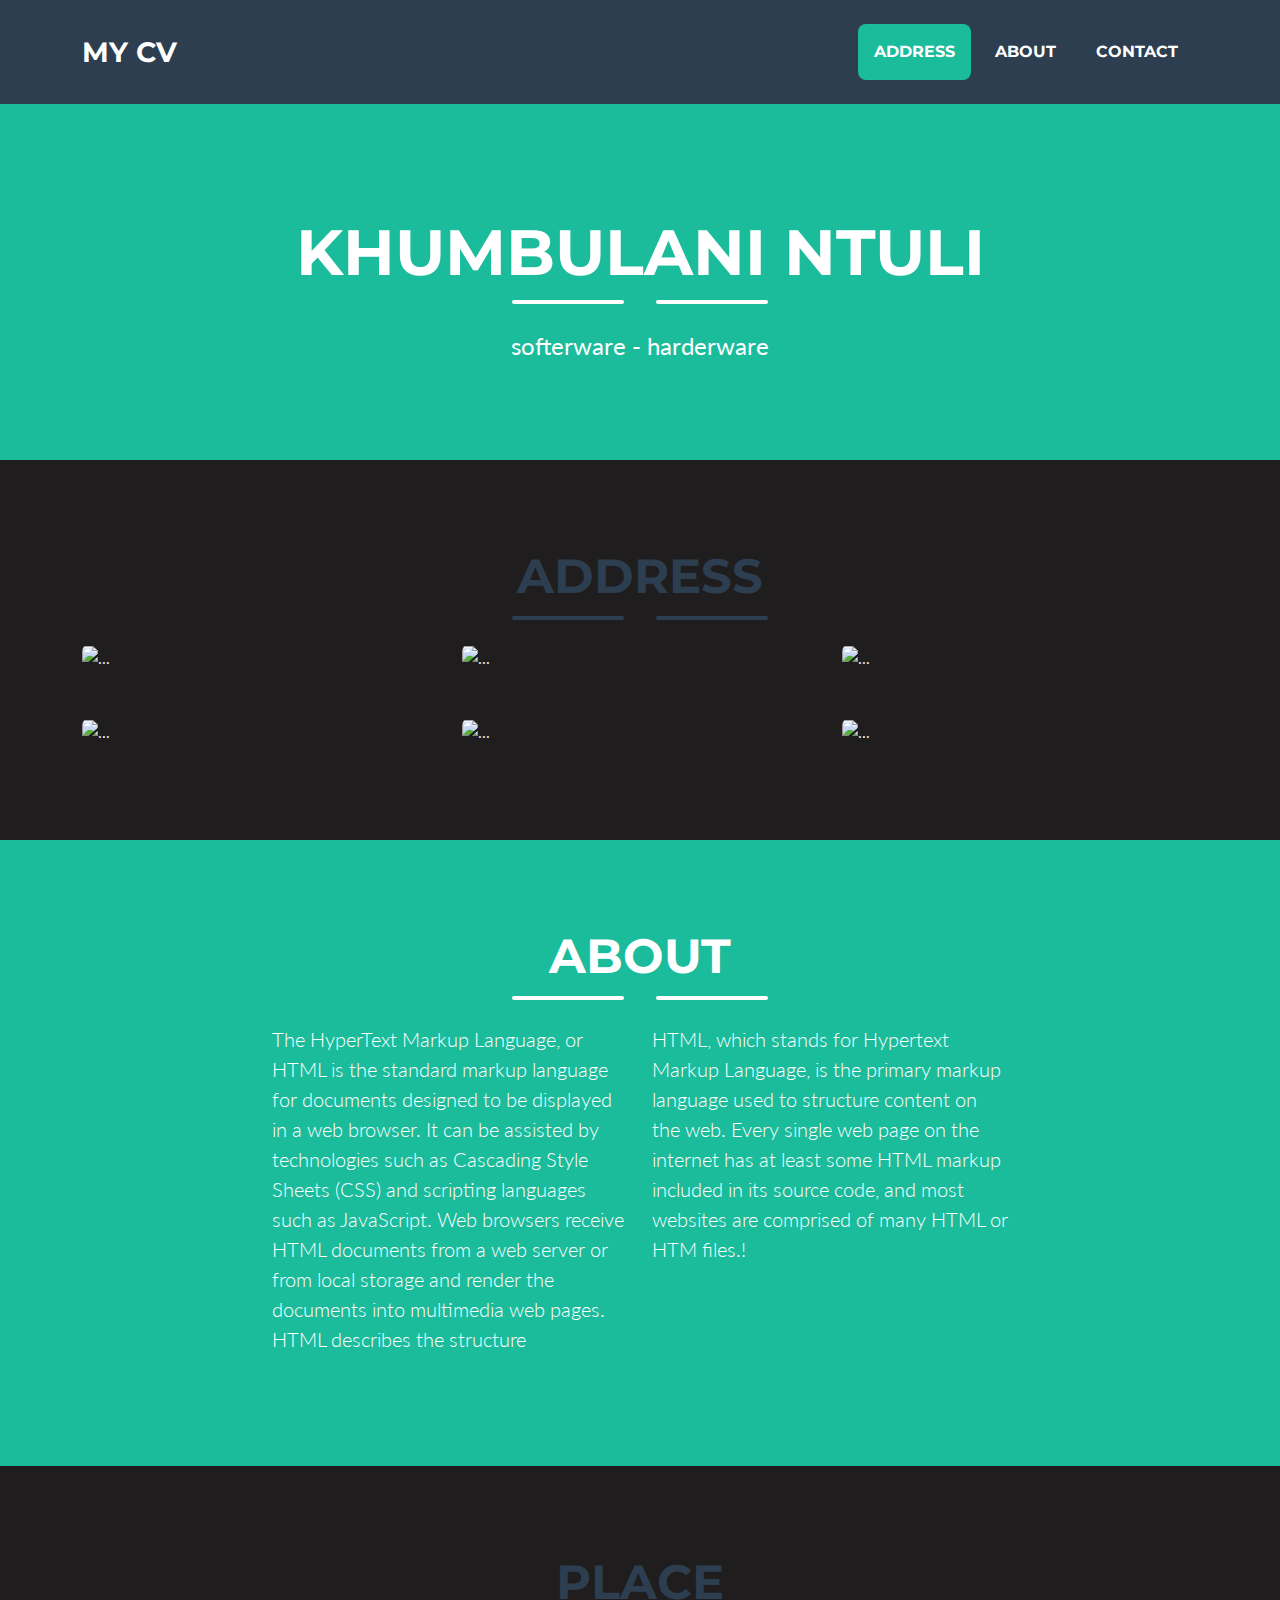
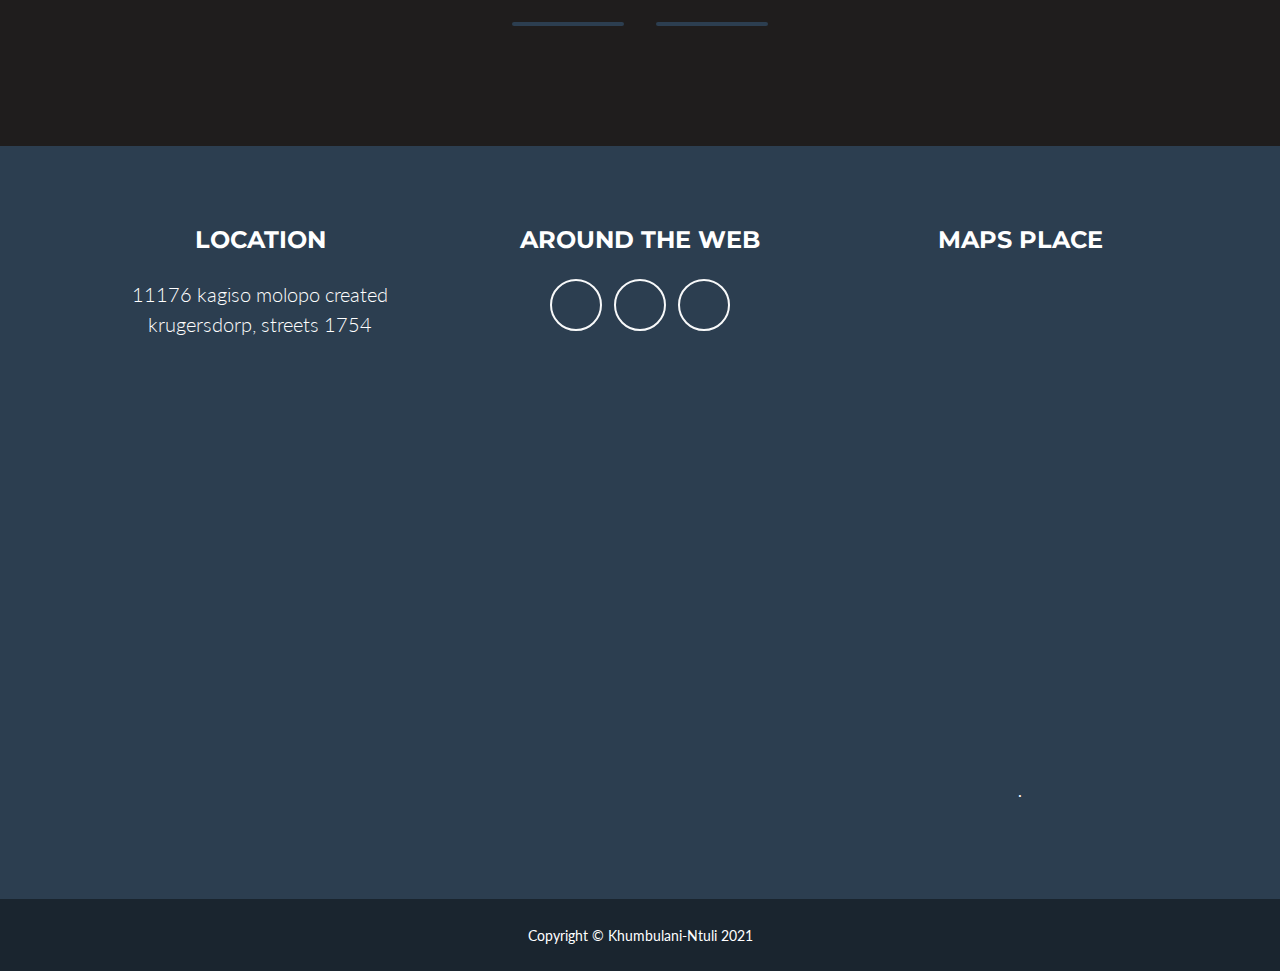
==== index.html @ 157e5c7e "picture added" ====
<!DOCTYPE html>
<html lang="en">
    <head>
        <meta charset="utf-8" />
        <meta name="viewport" content="width=device-width, initial-scale=1, shrink-to-fit=no" />
        <meta name="description" content="" />
        <meta name="author" content="" />
        <title>Khumbulani-Ntuli</title>
        <!-- Favicon-->
        <link rel="icon" type="image/x-icon" href="assets/favicon.ico" />
        <!-- Font Awesome icons (free version)-->
        <script src="https://use.fontawesome.com/releases/v5.15.4/js/all.js" crossorigin="anonymous"></script>
        <!-- Google fonts-->
        <link href="https://fonts.googleapis.com/css?family=Montserrat:400,700" rel="stylesheet" type="text/css" />
        <link href="https://fonts.googleapis.com/css?family=Lato:400,700,400italic,700italic" rel="stylesheet" type="text/css" />
        <!-- Core theme CSS (includes Bootstrap)-->
        <link href="css/styles.css" rel="stylesheet" />
    </head>
    <body id="page-top">
        <!-- Navigation-->
        <nav class="navbar navbar-expand-lg bg-secondary text-uppercase fixed-top" id="mainNav">
            <div class="container">
                <a class="navbar-brand" href="#page-top">My CV</a>
                <button class="navbar-toggler text-uppercase font-weight-bold bg-primary text-white rounded" type="button" data-bs-toggle="collapse" data-bs-target="#navbarResponsive" aria-controls="navbarResponsive" aria-expanded="false" aria-label="Toggle navigation">
                    Menu
                    <i class="fas fa-bars"></i>
                </button>
                <div class="collapse navbar-collapse" id="navbarResponsive">
                    <ul class="navbar-nav ms-auto">
                        <li class="nav-item mx-0 mx-lg-1"><a class="nav-link py-3 px-0 px-lg-3 rounded" href="#portfolio">Address</a></li>
                        <li class="nav-item mx-0 mx-lg-1"><a class="nav-link py-3 px-0 px-lg-3 rounded" href="#about">About</a></li>
                        <li class="nav-item mx-0 mx-lg-1"><a class="nav-link py-3 px-0 px-lg-3 rounded" href="#contact">Contact</a></li>
                    </ul>
                </div>
            </div>
        </nav>
        <!-- Masthead-->
        <header class="masthead bg-primary text-white text-center">
            <div class="container d-flex align-items-center flex-column">
                <!-- Masthead Avatar Image-->
                <img class="rounded-white" src="https://scontent-jnb1-1.xx.fbcdn.net/v/t1.6435-9/70474921_1358950327594777_778975010134949888_n.jpg?_nc_cat=107&ccb=1-5&_nc_sid=8bfeb9&_nc_eui2=AeHQpA4tk_34w2VYV_z7uIp_4sIRhLV94eriwhGEtX3h6jkUy9skzvV-3l6M6N7UxQlv1oUuMeme9SKvBnMt3hKA&_nc_ohc=DShFfXt2ydYAX8yLvaa&_nc_ht=scontent-jnb1-1.xx&oh=626912ae9e728446504cf736374a7939&oe=61938B58" alt="" width="200"/>
                <style>
                    body {
                      background-image: url('https://images.unsplash.com/photo-1510915228340-29c85a43dcfe?ixid=MnwxMjA3fDB8MHxzZWFyY2h8MTF8fGNvbXB1dGVyc3xlbnwwfHwwfHw%3D&ixlib=rb-1.2.1&auto=format&fit=crop&w=500&q=60');
                      background-repeat: no-repeat;
                      background-attachment: fixed;
                      background-size: cover;
                    }
                    </style>
                <!-- Masthead Heading-->
                <br>
                <h1 class="masthead-heading text-uppercase mb-0">Khumbulani Ntuli</h1>
                <!-- Icon Divider-->
                <div class="divider-custom divider-light">
                    <div class="divider-custom-line"></div>
                    <div class="divider-custom-icon"><i class="fas fa-star"></i></div>
                    <div class="divider-custom-line"></div>
                </div>
                <!-- Masthead Subheading-->
                <p class="masthead-subheading font-weight-light mb-0"> softerware - harderware </p>
            </div>
        </header>
        <!-- Portfolio Section-->
        <section class="page-section portfolio" id="portfolio">
            <div class="container">
                <!-- Portfolio Section Heading-->
                <h2 class="page-section-heading text-center text-uppercase text-secondary mb-0">Address</h2>
                <!-- Icon Divider-->
                <div class="divider-custom">
                    <div class="divider-custom-line"></div>
                    <div class="divider-custom-icon"><i class="fas fa-star"></i></div>
                    <div class="divider-custom-line"></div>
                </div>
                <!-- Portfolio Grid Items-->
                <div class="row justify-content-center">
                    <!-- Portfolio Item 1-->
                    <div class="col-md-6 col-lg-4 mb-5">
                        <div class="portfolio-item mx-auto" data-bs-toggle="modal" data-bs-target="#portfolioModal1">
                            <div class="portfolio-item-caption d-flex align-items-center justify-content-center h-100 w-100">
                                <div class="portfolio-item-caption-content text-center text-white"><i class="fas fa-plus fa-3x"></i></div>
                            </div>
                            <img class="img-fluid" src="https://www.clipartkey.com/mpngs/m/210-2104705_html-logo-png-transparent-background.png" alt="..." />
                        </div>
                    </div>
                    <!-- Portfolio Item 2-->
                    <div class="col-md-6 col-lg-4 mb-5">
                        <div class="portfolio-item mx-auto" data-bs-toggle="modal" data-bs-target="#portfolioModal2">
                            <div class="portfolio-item-caption d-flex align-items-center justify-content-center h-100 w-100">
                                <div class="portfolio-item-caption-content text-center text-white"><i class="fas fa-plus fa-3x"></i></div>
                            </div>
                            <img class="img-fluid" src="https://www.logolynx.com/images/logolynx/8c/8cdf4c047e99f7389e76aa4e2e7e2803.png" alt="..." width="300" />
                        </div>
                    </div>
                    <!-- Portfolio Item 3-->
                    <div class="col-md-6 col-lg-4 mb-5">
                        <div class="portfolio-item mx-auto" data-bs-toggle="modal" data-bs-target="#portfolioModal3">
                            <div class="portfolio-item-caption d-flex align-items-center justify-content-center h-100 w-100">
                                <div class="portfolio-item-caption-content text-center text-white"><i class="fas fa-plus fa-3x"></i></div>
                            </div>
                            <img class="img-fluid" src="https://tse2.mm.bing.net/th?id=OIP.1c8klomaQnrKB7xAJMqpTgHaHa&pid=Api&P=0&w=300&h=300" alt="..." />
                        </div>
                    </div>
                    <!-- Portfolio Item 4-->
                    <div class="col-md-6 col-lg-4 mb-5 mb-lg-0">
                        <div class="portfolio-item mx-auto" data-bs-toggle="modal" data-bs-target="#portfolioModal4">
                            <div class="portfolio-item-caption d-flex align-items-center justify-content-center h-100 w-100">
                                <div class="portfolio-item-caption-content text-center text-white"><i class="fas fa-plus fa-3x"></i></div>
                            </div>
                            <img class="img-fluid" src="https://logodix.com/logo/542135.jpg" alt="..." width="400" height="400" />
                        </div>
                    </div>
                    <!-- Portfolio Item 5-->
                    <div class="col-md-6 col-lg-4 mb-5 mb-md-0">
                        <div class="portfolio-item mx-auto" data-bs-toggle="modal" data-bs-target="#portfolioModal5">
                            <div class="portfolio-item-caption d-flex align-items-center justify-content-center h-100 w-100">
                                <div class="portfolio-item-caption-content text-center text-white"><i class="fas fa-plus fa-3x"></i></div>
                            </div>
                            <img class="img-fluid" src="https://www.silios.gr/wp-content/uploads/2019/06/flutter-1024x486.png" alt="..." width="500" height="500" />
                        </div>
                    </div>
                    <!-- Portfolio Item 6-->
                    <div class="col-md-6 col-lg-4">
                        <div class="portfolio-item mx-auto" data-bs-toggle="modal" data-bs-target="#portfolioModal6">
                            <div class="portfolio-item-caption d-flex align-items-center justify-content-center h-100 w-100">
                                <div class="portfolio-item-caption-content text-center text-white"><i class="fas fa-plus fa-3x"></i></div>
                            </div>
                            <img class="img-fluid" src="http://fontmeme.com/images/Python-Logo.jpg" alt="..." />
                        </div>
                    </div>
                </div>
            </div>
        </section>
        <!-- About Section-->
        <section class="page-section bg-primary text-white mb-0" id="about">
            <div class="container">
                <!-- About Section Heading-->
                <h2 class="page-section-heading text-center text-uppercase text-white">About</h2>
                <!-- Icon Divider-->
                <div class="divider-custom divider-light">
                    <div class="divider-custom-line"></div>
                    <div class="divider-custom-icon"><i class="fas fa-star"></i></div>
                    <div class="divider-custom-line"></div>
                </div>
                <!-- About Section Content-->
                <div class="row">
                    <div class="col-lg-4 ms-auto"><p class="lead">The HyperText Markup Language, or HTML is the standard markup language for documents designed to be displayed in a web browser. It can be assisted by technologies such as Cascading Style Sheets (CSS) and scripting languages such as JavaScript. Web browsers receive HTML documents from a web server or from local storage and render the documents into multimedia web pages. HTML describes the structure</p></div>
                    <div class="col-lg-4 me-auto"><p class="lead">HTML, which stands for Hypertext Markup Language, is the primary markup language used to structure content on the web. Every single web page on the internet has at least some HTML markup included in its source code, and most websites are comprised of many HTML or HTM files.!</p></div>
                </div>
               
        </section>
        <!-- Contact Section-->
        <section class="page-section" id="contact">
            <div class="container">
                <!-- Contact Section Heading-->
                <h2 class="page-section-heading text-center text-uppercase text-secondary mb-0">place</h2>
                <!-- Icon Divider-->
                <div class="divider-custom">
                    <div class="divider-custom-line"></div>
                    <div class="divider-custom-icon"><i class="fas fa-star"></i></div>
                    <div class="divider-custom-line"></div>
                </div>
                <!-- Contact Section Form-->
                <div class="row justify-content-center">
                    <div class="col-lg-8 col-xl-7">
                        <!-- * * * * * * * * * * * * * * *-->
                        <!-- * * SB Forms Contact Form * *-->
                        <!-- * * * * * * * * * * * * * * *-->
                        <!-- This form is pre-integrated with SB Forms.-->
                        <!-- To make this form functional, sign up at-->
                        <!-- https://startbootstrap.com/solution/contact-forms-->
                        <!-- to get an API token!-->
                       
                          
        </section>
        <!-- Footer-->
        <footer class="footer text-center">
            <div class="container">
                <div class="row">
                    <!-- Footer Location-->
                    <div class="col-lg-4 mb-5 mb-lg-0">
                        <h4 class="text-uppercase mb-4">Location</h4>
                        <p class="lead mb-0">
                            11176 kagiso molopo created
                            <br />
                            krugersdorp, streets 1754
                        </p>
                    </div>
                    <!-- Footer Social Icons-->
                    <div class="col-lg-4 mb-5 mb-lg-0">
                        <h4 class="text-uppercase mb-4">Around the Web</h4>
                        <a class="btn btn-outline-light btn-social mx-1" href="https://www.facebook.com/public/Khumbulani-Kerkhoods-Ntuli"><i class="fab fa-fw fa-facebook-f"></i></a>
                        <a class="btn btn-outline-light btn-social mx-1" href="https://web.whatsapp.com/"><i class="fab fa-fw fa-whatsapp"></i></a>
                        <a class="btn btn-outline-light btn-social mx-1" href="https://www.instagram.com/accounts/login/#"><i class="fab fa-fw fa-instagram"></i></a>
                    </div>
                    <!--Google Maps-->
                    <div class="col-lg-4">
                        <h4 class="text-uppercase mb-4">Maps place</h4>
                        <div id="map-container-google-1" class="z-depth-1-half map-container" style="height: 500px">
                            <iframe src="https://maps.google.com/maps?q=manhatan&t=&z=13&ie=UTF8&iwloc=&output=embed" frameborder="0"
                              style="border:0" allowfullscreen></iframe>
                          </div>
                            .
                        </p>
                    </div>
                </div>
            </div>
        </footer>
        <!-- Copyright Section-->
        <div class="copyright py-4 text-center text-white">
            <div class="container"><small>Copyright &copy; Khumbulani-Ntuli 2021</small></div>
        </div>
        <!-- Portfolio Modals-->
        <!-- Portfolio Modal 1-->
        <div class="portfolio-modal modal fade" id="portfolioModal1" tabindex="-1" aria-labelledby="portfolioModal1" aria-hidden="true">
            <div class="modal-dialog modal-xl">
                <div class="modal-content">
                    <div class="modal-header border-0"><button class="btn-close" type="button" data-bs-dismiss="modal" aria-label="Close"></button></div>
                    <div class="modal-body text-center pb-5">
                        <div class="container">
                            <div class="row justify-content-center">
                                <div class="col-lg-8">
                                    <!-- Portfolio Modal - Title-->
                                    <h2 class="portfolio-modal-title text-secondary text-uppercase mb-0">HTML</h2>
                                    <!-- Icon Divider-->
                                    <div class="divider-custom">
                                        <div class="divider-custom-line"></div>
                                        <div class="divider-custom-icon"><i class="fas fa-star"></i></div>
                                        <div class="divider-custom-line"></div>
                                    </div>
                                    <!-- Portfolio Modal - Image-->
                                    <img class="img-fluid rounded mb-5" src="https://www.clipartkey.com/mpngs/m/210-2104705_html-logo-png-transparent-background.png" alt="..." width="300"/>
                                    <!-- Portfolio Modal - Text-->
                                    <p class="mb-4">Lorem ipsum dolor sit amet, consectetur adipisicing elit. Mollitia neque assumenda ipsam nihil, molestias magnam, recusandae quos quis inventore quisquam velit asperiores, vitae? Reprehenderit soluta, eos quod consequuntur itaque. Nam.</p>
                                    <button class="btn btn-primary" href="#!" data-bs-dismiss="modal">
                                        <i class="fas fa-times fa-fw"></i>
                                        Close Window
                                    </button>
                                </div>
                            </div>
                        </div>
                    </div>
                </div>
            </div>
        </div>
        <!-- Portfolio Modal 2-->
        <div class="portfolio-modal modal fade" id="portfolioModal2" tabindex="-1" aria-labelledby="portfolioModal2" aria-hidden="true">
            <div class="modal-dialog modal-xl">
                <div class="modal-content">
                    <div class="modal-header border-0"><button class="btn-close" type="button" data-bs-dismiss="modal" aria-label="Close"></button></div>
                    <div class="modal-body text-center pb-5">
                        <div class="container">
                            <div class="row justify-content-center">
                                <div class="col-lg-8">
                                    <!-- Portfolio Modal - Title-->
                                    <h2 class="portfolio-modal-title text-secondary text-uppercase mb-0">css</h2>
                                    <!-- Icon Divider-->
                                    <div class="divider-custom">
                                        <div class="divider-custom-line"></div>
                                        <div class="divider-custom-icon"><i class="fas fa-star"></i></div>
                                        <div class="divider-custom-line"></div>
                                    </div>
                                    <!-- Portfolio Modal - Image-->
                                    <img class="img-fluid rounded mb-5" src="https://www.logolynx.com/images/logolynx/8c/8cdf4c047e99f7389e76aa4e2e7e2803.png" alt="..." width="300"/>
                                    <!-- Portfolio Modal - Text-->
                                    <p class="mb-4">Lorem ipsum dolor sit amet, consectetur adipisicing elit. Mollitia neque assumenda ipsam nihil, molestias magnam, recusandae quos quis inventore quisquam velit asperiores, vitae? Reprehenderit soluta, eos quod consequuntur itaque. Nam.</p>
                                    <button class="btn btn-primary" href="#!" data-bs-dismiss="modal">
                                        <i class="fas fa-times fa-fw"></i>
                                        Close Window
                                    </button>
                                </div>
                            </div>
                        </div>
                    </div>
                </div>
            </div>
        </div>
        <!-- Portfolio Modal 3-->
        <div class="portfolio-modal modal fade" id="portfolioModal3" tabindex="-1" aria-labelledby="portfolioModal3" aria-hidden="true">
            <div class="modal-dialog modal-xl">
                <div class="modal-content">
                    <div class="modal-header border-0"><button class="btn-close" type="button" data-bs-dismiss="modal" aria-label="Close"></button></div>
                    <div class="modal-body text-center pb-5">
                        <div class="container">
                            <div class="row justify-content-center">
                                <div class="col-lg-8">
                                    <!-- Portfolio Modal - Title-->
                                    <h2 class="portfolio-modal-title text-secondary text-uppercase mb-0">JavaScript</h2>
                                    <!-- Icon Divider-->
                                    <div class="divider-custom">
                                        <div class="divider-custom-line"></div>
                                        <div class="divider-custom-icon"><i class="fas fa-star"></i></div>
                                        <div class="divider-custom-line"></div>
                                    </div>
                                    <!-- Portfolio Modal - Image-->
                                    <img class="img-fluid rounded mb-5" src="http://pluspng.com/img-png/logo-javascript-png-javascript-ile-twitter-retweet-uygulamas-833.png" alt="..." width="300"/>
                                    <!-- Portfolio Modal - Text-->
                                    <p class="mb-4">Lorem ipsum dolor sit amet, consectetur adipisicing elit. Mollitia neque assumenda ipsam nihil, molestias magnam, recusandae quos quis inventore quisquam velit asperiores, vitae? Reprehenderit soluta, eos quod consequuntur itaque. Nam.</p>
                                    <button class="btn btn-primary" href="#!" data-bs-dismiss="modal">
                                        <i class="fas fa-times fa-fw"></i>
                                        Close Window
                                    </button>
                                </div>
                            </div>
                        </div>
                    </div>
                </div>
            </div>
        </div>
        <!-- Portfolio Modal 4-->
        <div class="portfolio-modal modal fade" id="portfolioModal4" tabindex="-1" aria-labelledby="portfolioModal4" aria-hidden="true">
            <div class="modal-dialog modal-xl">
                <div class="modal-content">
                    <div class="modal-header border-0"><button class="btn-close" type="button" data-bs-dismiss="modal" aria-label="Close"></button></div>
                    <div class="modal-body text-center pb-5">
                        <div class="container">
                            <div class="row justify-content-center">
                                <div class="col-lg-8">
                                    <!-- Portfolio Modal - Title-->
                                    <h2 class="portfolio-modal-title text-secondary text-uppercase mb-0">SQL</h2>
                                    <!-- Icon Divider-->
                                    <div class="divider-custom">
                                        <div class="divider-custom-line"></div>
                                        <div class="divider-custom-icon"><i class="fas fa-star"></i></div>
                                        <div class="divider-custom-line"></div>
                                    </div>
                                    <!-- Portfolio Modal - Image-->
                                    <img class="img-fluid rounded mb-5" src="https://tse4.mm.bing.net/th?id=OIP.JVt34lGxmm0GAGNNL_mwBgHaHa&pid=Api&P=0&w=300&h=300" alt="..." />
                                    <!-- Portfolio Modal - Text-->
                                    <p class="mb-4">Lorem ipsum dolor sit amet, consectetur adipisicing elit. Mollitia neque assumenda ipsam nihil, molestias magnam, recusandae quos quis inventore quisquam velit asperiores, vitae? Reprehenderit soluta, eos quod consequuntur itaque. Nam.</p>
                                    <button class="btn btn-primary" href="#!" data-bs-dismiss="modal">
                                        <i class="fas fa-times fa-fw"></i>
                                        Close Window
                                    </button>
                                </div>
                            </div>
                        </div>
                    </div>
                </div>
            </div>
        </div>
        <!-- Portfolio Modal 5-->
        <div class="portfolio-modal modal fade" id="portfolioModal5" tabindex="-1" aria-labelledby="portfolioModal5" aria-hidden="true">
            <div class="modal-dialog modal-xl">
                <div class="modal-content">
                    <div class="modal-header border-0"><button class="btn-close" type="button" data-bs-dismiss="modal" aria-label="Close"></button></div>
                    <div class="modal-body text-center pb-5">
                        <div class="container">
                            <div class="row justify-content-center">
                                <div class="col-lg-8">
                                    <!-- Portfolio Modal - Title-->
                                    <h3 class="portfolio-modal-title text-secondary text-uppercase mb-0" width="600" height="600">flutter</h3>
                                    <!-- Icon Divider-->
                                    <div class="divider-custom">
                                        <div class="divider-custom-line"></div>
                                        <div class="divider-custom-icon"><i class="fas fa-star"></i></div>
                                        <div class="divider-custom-line"></div>
                                    </div>
                                    <!-- Portfolio Modal - Image-->
                                    <img class="img-fluid rounded mb-5" src="https://cdn.freelogovectors.net/wp-content/uploads/2020/10/flutter-logo.png" alt="..."  width="300"/>
                                    <!-- Portfolio Modal - Text-->
                                    <p class="mb-4">Lorem ipsum dolor sit amet, consectetur adipisicing elit. Mollitia neque assumenda ipsam nihil, molestias magnam, recusandae quos quis inventore quisquam velit asperiores, vitae? Reprehenderit soluta, eos quod consequuntur itaque. Nam.</p>
                                    <button class="btn btn-primary" href="#!" data-bs-dismiss="modal">
                                        <i class="fas fa-times fa-fw"></i>
                                        Close Window
                                    </button>
                                </div>
                            </div>
                        </div>
                    </div>
                </div>
            </div>
        </div>
        <!-- Portfolio Modal 6-->
        <div class="portfolio-modal modal fade" id="portfolioModal6" tabindex="-1" aria-labelledby="portfolioModal6" aria-hidden="true">
            <div class="modal-dialog modal-xl">
                <div class="modal-content">
                    <div class="modal-header border-0"><button class="btn-close" type="button" data-bs-dismiss="modal" aria-label="Close"></button></div>
                    <div class="modal-body text-center pb-5">
                        <div class="container">
                            <div class="row justify-content-center">
                                <div class="col-lg-8">
                                    <!-- Portfolio Modal - Title-->
                                    <h2 class="portfolio-modal-title text-secondary text-uppercase mb-0">python</h2>
                                    <!-- Icon Divider-->
                                    <div class="divider-custom">
                                        <div class="divider-custom-line"></div>
                                        <div class="divider-custom-icon"><i class="fas fa-star"></i></div>
                                        <div class="divider-custom-line"></div>
                                    </div>
                                    <!-- Portfolio Modal - Image-->
                                    <img class="img-fluid rounded mb-5" src="https://tse2.mm.bing.net/th?id=OIP.lDgDwTfcIR4iedvoChfEAQHaCJ&pid=Api&P=0&w=531&h=155" alt="..." height="100" />
                                    <!-- Portfolio Modal - Text-->
                                    <p class="mb-4">Lorem ipsum dolor sit amet, consectetur adipisicing elit. Mollitia neque assumenda ipsam nihil, molestias magnam, recusandae quos quis inventore quisquam velit asperiores, vitae? Reprehenderit soluta, eos quod consequuntur itaque. Nam.</p>
                                    <button class="btn btn-primary" href="#!" data-bs-dismiss="modal">
                                        <i class="fas fa-times fa-fw"></i>
                                        Close Window
                                    </button>
                                </div>
                            </div>
                        </div>
                    </div>
                </div>
            </div>
        </div>
        <!-- Bootstrap core JS-->
        <script src="https://cdn.jsdelivr.net/npm/bootstrap@5.1.3/dist/js/bootstrap.bundle.min.js"></script>
        <!-- Core theme JS-->
        <script src="js/scripts.js"></script>
        <!-- * * * * * * * * * * * * * * * * * * * * * * * * * * * * * * * * * * * * * * * *-->
        <!-- * *                               SB Forms JS                               * *-->
        <!-- * * Activate your form at https://startbootstrap.com/solution/contact-forms * *-->
        <!-- * * * * * * * * * * * * * * * * * * * * * * * * * * * * * * * * * * * * * * * *-->
        <script src="https://cdn.startbootstrap.com/sb-forms-latest.js"></script>
    </body>
</html>
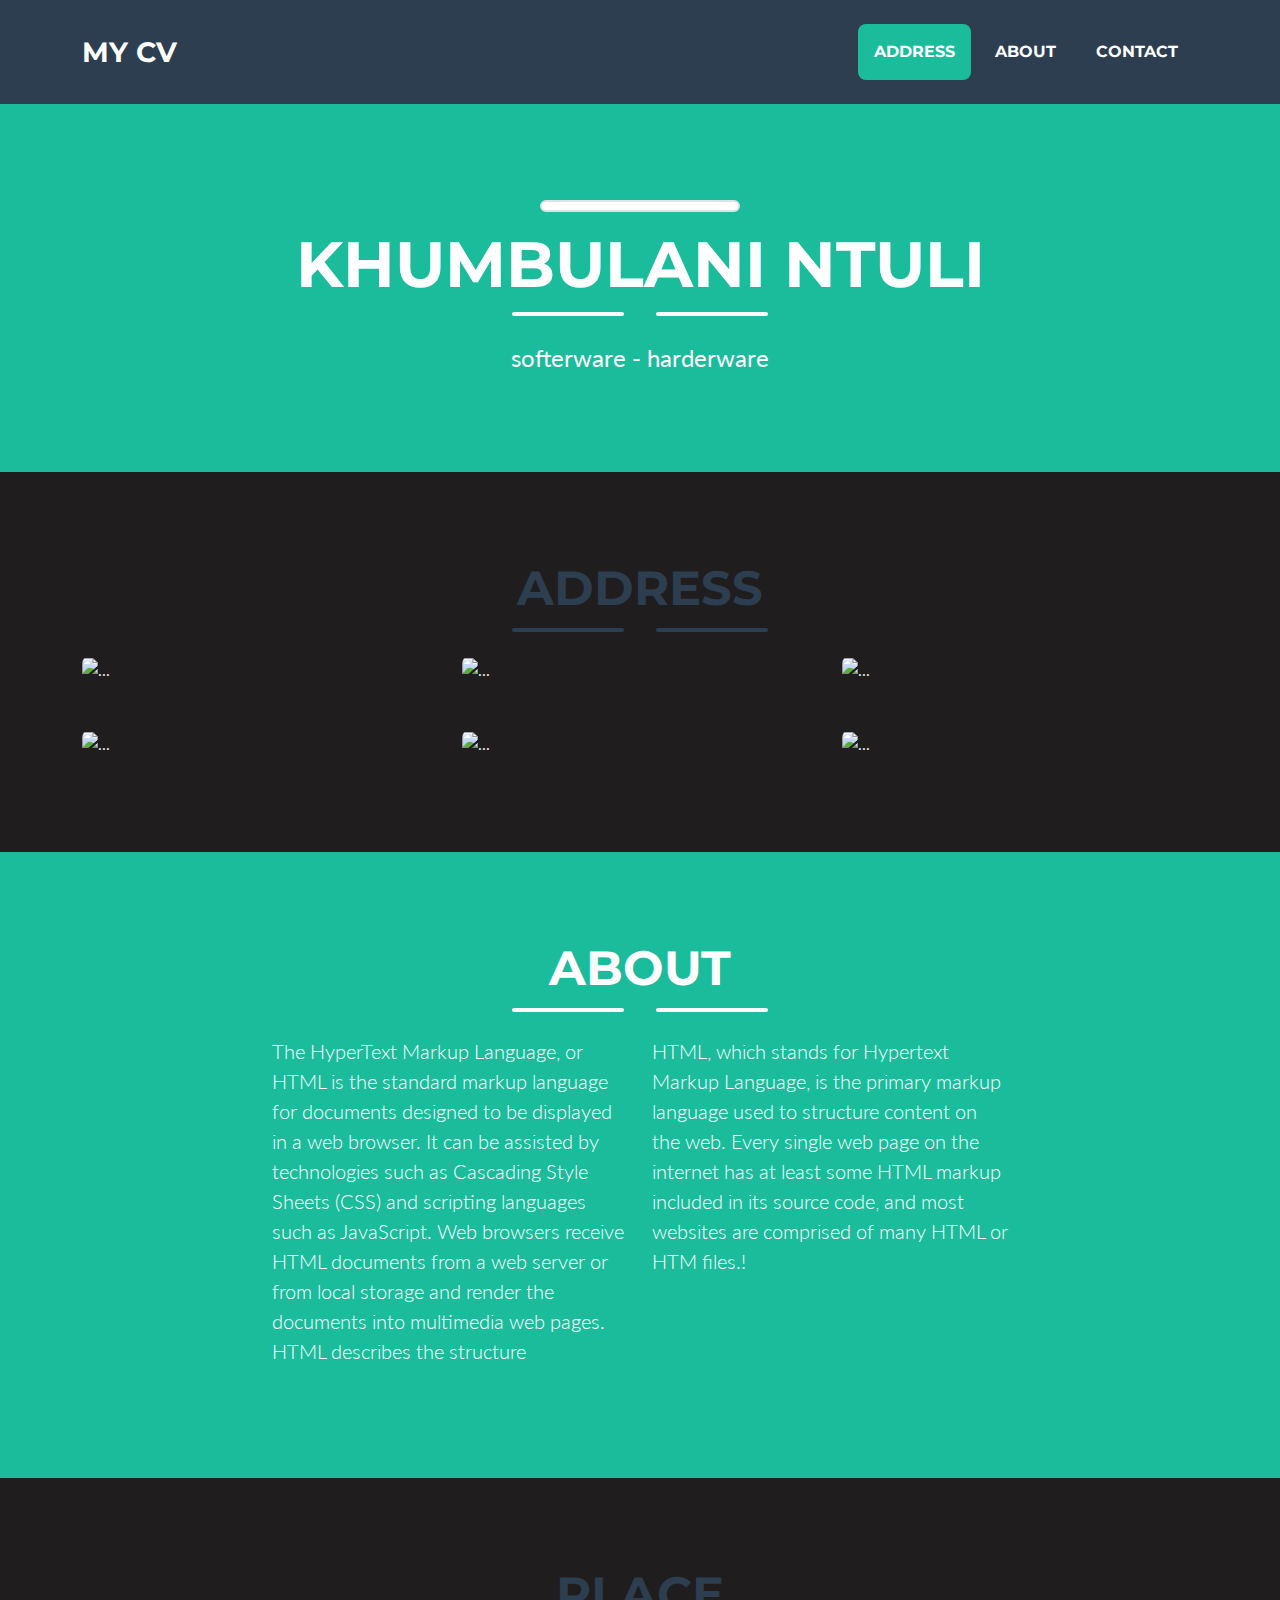
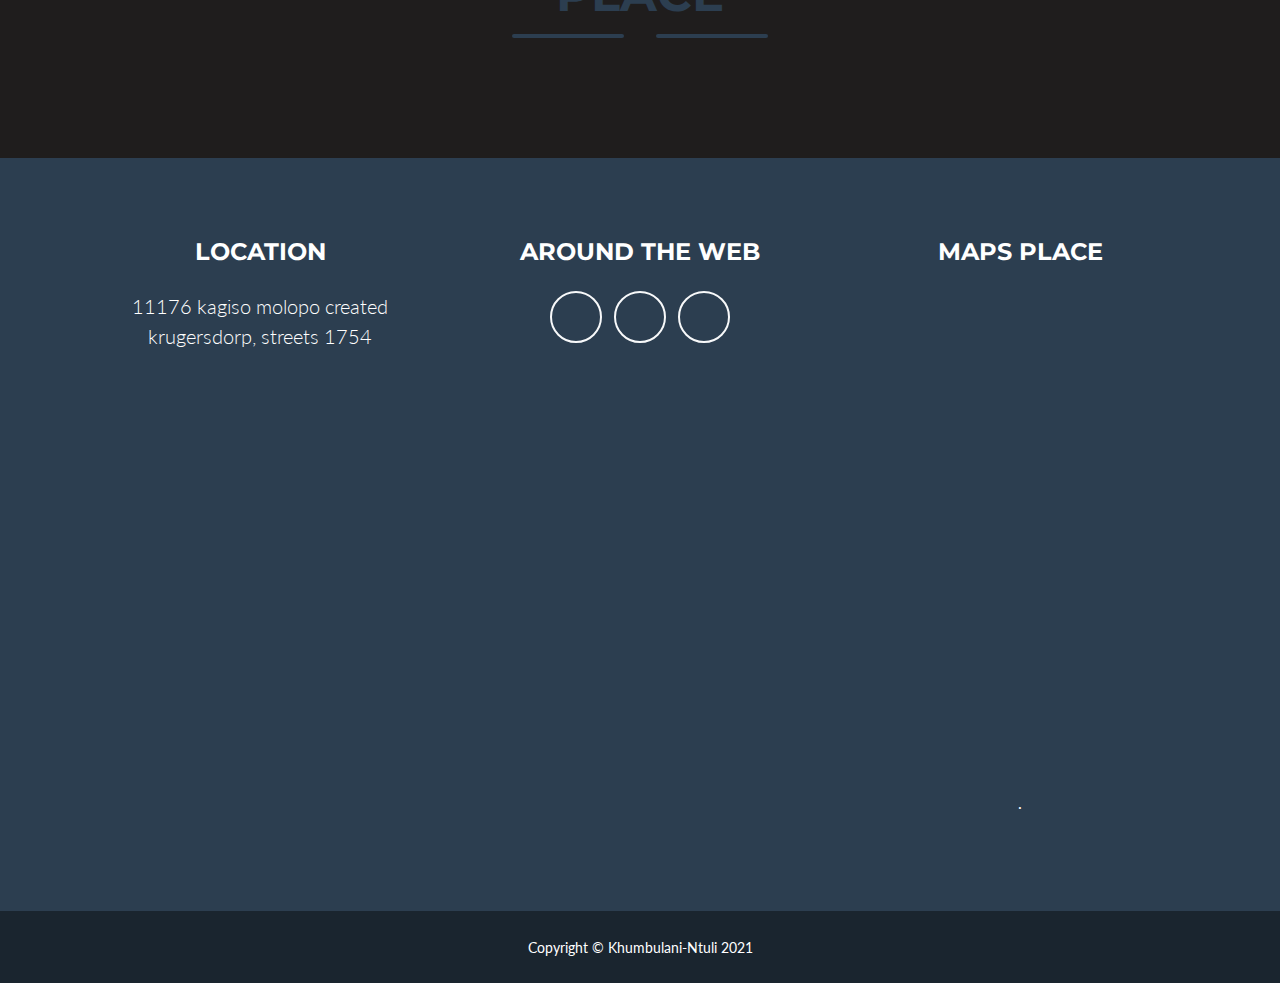
==== commit 16eda7b2: "skills added" ====
--- a/index.html
+++ b/index.html
@@ -38,7 +38,7 @@
         <header class="masthead bg-primary text-white text-center">
             <div class="container d-flex align-items-center flex-column">
                 <!-- Masthead Avatar Image-->
-                <img class="rounded-white" src="https://scontent-jnb1-1.xx.fbcdn.net/v/t1.6435-9/70474921_1358950327594777_778975010134949888_n.jpg?_nc_cat=107&ccb=1-5&_nc_sid=8bfeb9&_nc_eui2=AeHQpA4tk_34w2VYV_z7uIp_4sIRhLV94eriwhGEtX3h6jkUy9skzvV-3l6M6N7UxQlv1oUuMeme9SKvBnMt3hKA&_nc_ohc=DShFfXt2ydYAX8yLvaa&_nc_ht=scontent-jnb1-1.xx&oh=626912ae9e728446504cf736374a7939&oe=61938B58" alt="" width="200"/>
+                <img class="img-thumbnail" src="https://scontent-jnb1-1.xx.fbcdn.net/v/t1.6435-9/70474921_1358950327594777_778975010134949888_n.jpg?_nc_cat=107&ccb=1-5&_nc_sid=8bfeb9&_nc_eui2=AeHQpA4tk_34w2VYV_z7uIp_4sIRhLV94eriwhGEtX3h6jkUy9skzvV-3l6M6N7UxQlv1oUuMeme9SKvBnMt3hKA&_nc_ohc=DShFfXt2ydYAX8yLvaa&_nc_ht=scontent-jnb1-1.xx&oh=626912ae9e728446504cf736374a7939&oe=61938B58" alt="" width="200"/>
                 <style>
                     body {
                       background-image: url('https://images.unsplash.com/photo-1510915228340-29c85a43dcfe?ixid=MnwxMjA3fDB8MHxzZWFyY2h8MTF8fGNvbXB1dGVyc3xlbnwwfHwwfHw%3D&ixlib=rb-1.2.1&auto=format&fit=crop&w=500&q=60');
@@ -262,7 +262,7 @@
                                     <!-- Portfolio Modal - Image-->
                                     <img class="img-fluid rounded mb-5" src="https://www.logolynx.com/images/logolynx/8c/8cdf4c047e99f7389e76aa4e2e7e2803.png" alt="..." width="300"/>
                                     <!-- Portfolio Modal - Text-->
-                                    <p class="mb-4">Lorem ipsum dolor sit amet, consectetur adipisicing elit. Mollitia neque assumenda ipsam nihil, molestias magnam, recusandae quos quis inventore quisquam velit asperiores, vitae? Reprehenderit soluta, eos quod consequuntur itaque. Nam.</p>
+                                    <p class="mb-4">Css code.</p>
                                     <button class="btn btn-primary" href="#!" data-bs-dismiss="modal">
                                         <i class="fas fa-times fa-fw"></i>
                                         Close Window
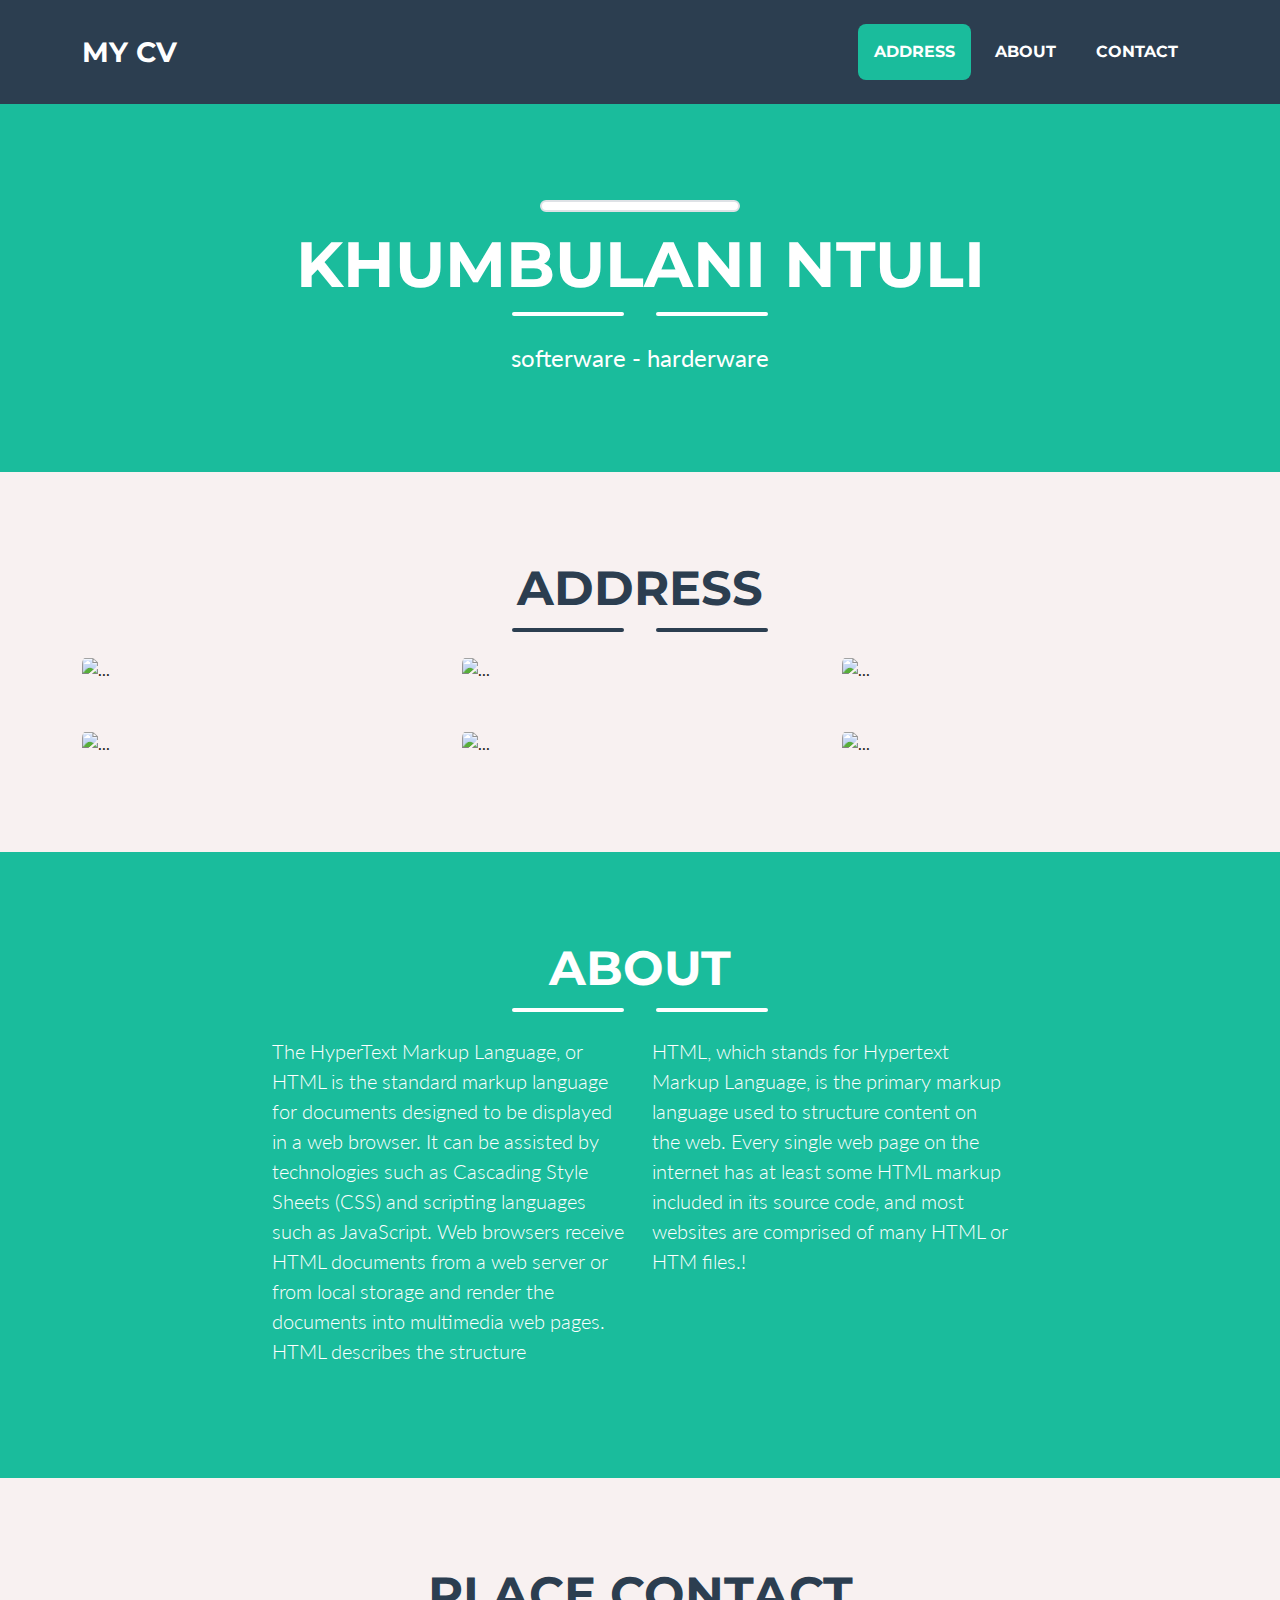
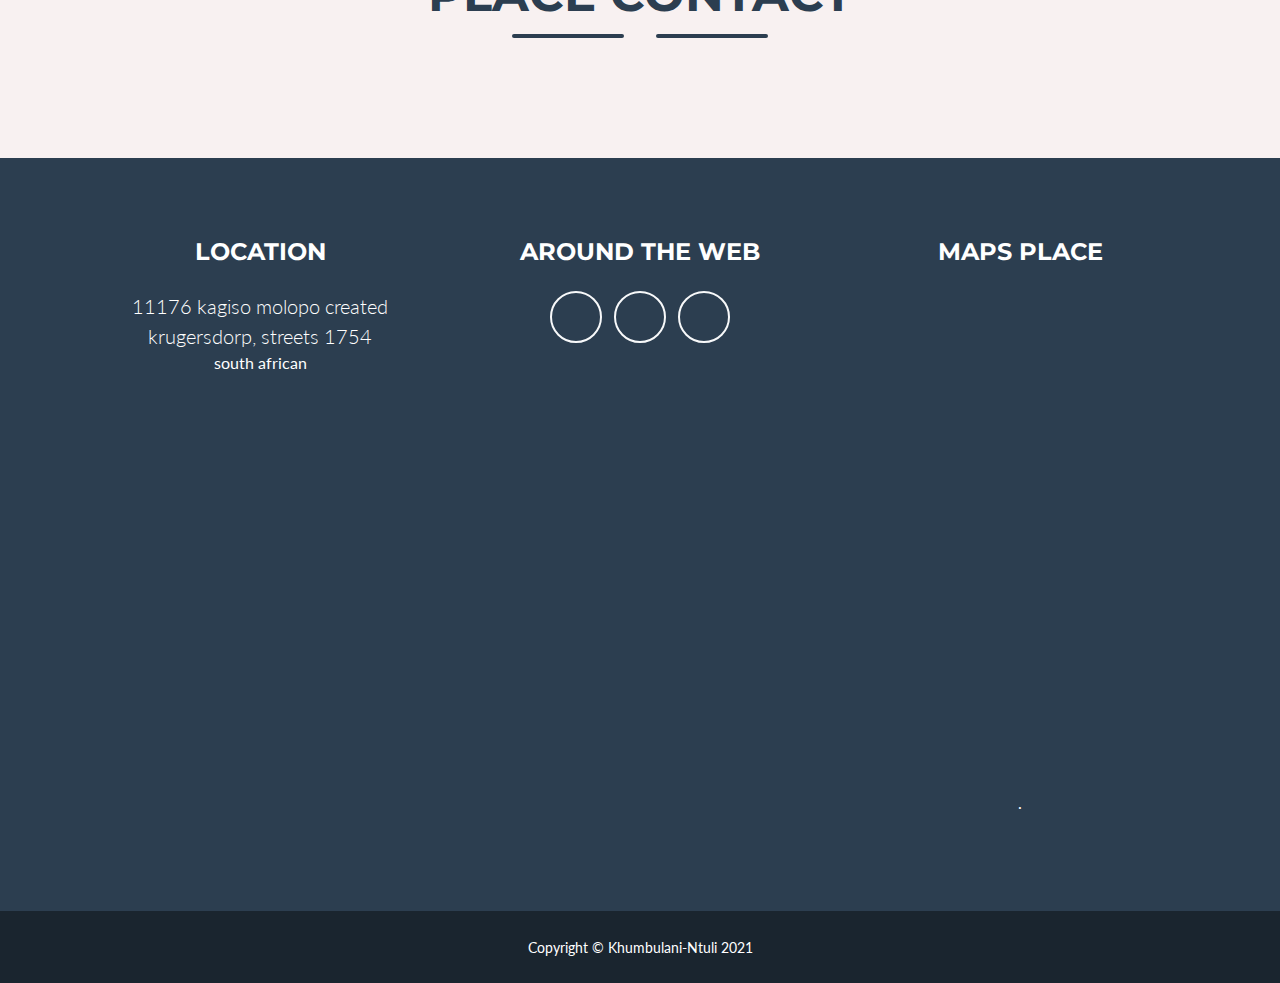
==== commit 79523002: "picure framed add" ====
--- a/index.html
+++ b/index.html
@@ -106,7 +106,7 @@
                             <div class="portfolio-item-caption d-flex align-items-center justify-content-center h-100 w-100">
                                 <div class="portfolio-item-caption-content text-center text-white"><i class="fas fa-plus fa-3x"></i></div>
                             </div>
-                            <img class="img-fluid" src="https://logodix.com/logo/542135.jpg" alt="..." width="400" height="400" />
+                            <img class="img-fluid" src="https://logodix.com/logo/542135.jpg" alt="..." width="500" height="500" />
                         </div>
                     </div>
                     <!-- Portfolio Item 5-->
@@ -124,7 +124,7 @@
                             <div class="portfolio-item-caption d-flex align-items-center justify-content-center h-100 w-100">
                                 <div class="portfolio-item-caption-content text-center text-white"><i class="fas fa-plus fa-3x"></i></div>
                             </div>
-                            <img class="img-fluid" src="http://fontmeme.com/images/Python-Logo.jpg" alt="..." />
+                            <img class="img-fluid" src="http://fontmeme.com/images/Python-Logo.jpg" alt="..."  />
                         </div>
                     </div>
                 </div>
@@ -152,7 +152,7 @@
         <section class="page-section" id="contact">
             <div class="container">
                 <!-- Contact Section Heading-->
-                <h2 class="page-section-heading text-center text-uppercase text-secondary mb-0">place</h2>
+                <h2 class="page-section-heading text-center text-uppercase text-secondary mb-0">place contact</h2>
                 <!-- Icon Divider-->
                 <div class="divider-custom">
                     <div class="divider-custom-line"></div>
@@ -184,6 +184,7 @@
                             <br />
                             krugersdorp, streets 1754
                         </p>
+                        south african 
                     </div>
                     <!-- Footer Social Icons-->
                     <div class="col-lg-4 mb-5 mb-lg-0">
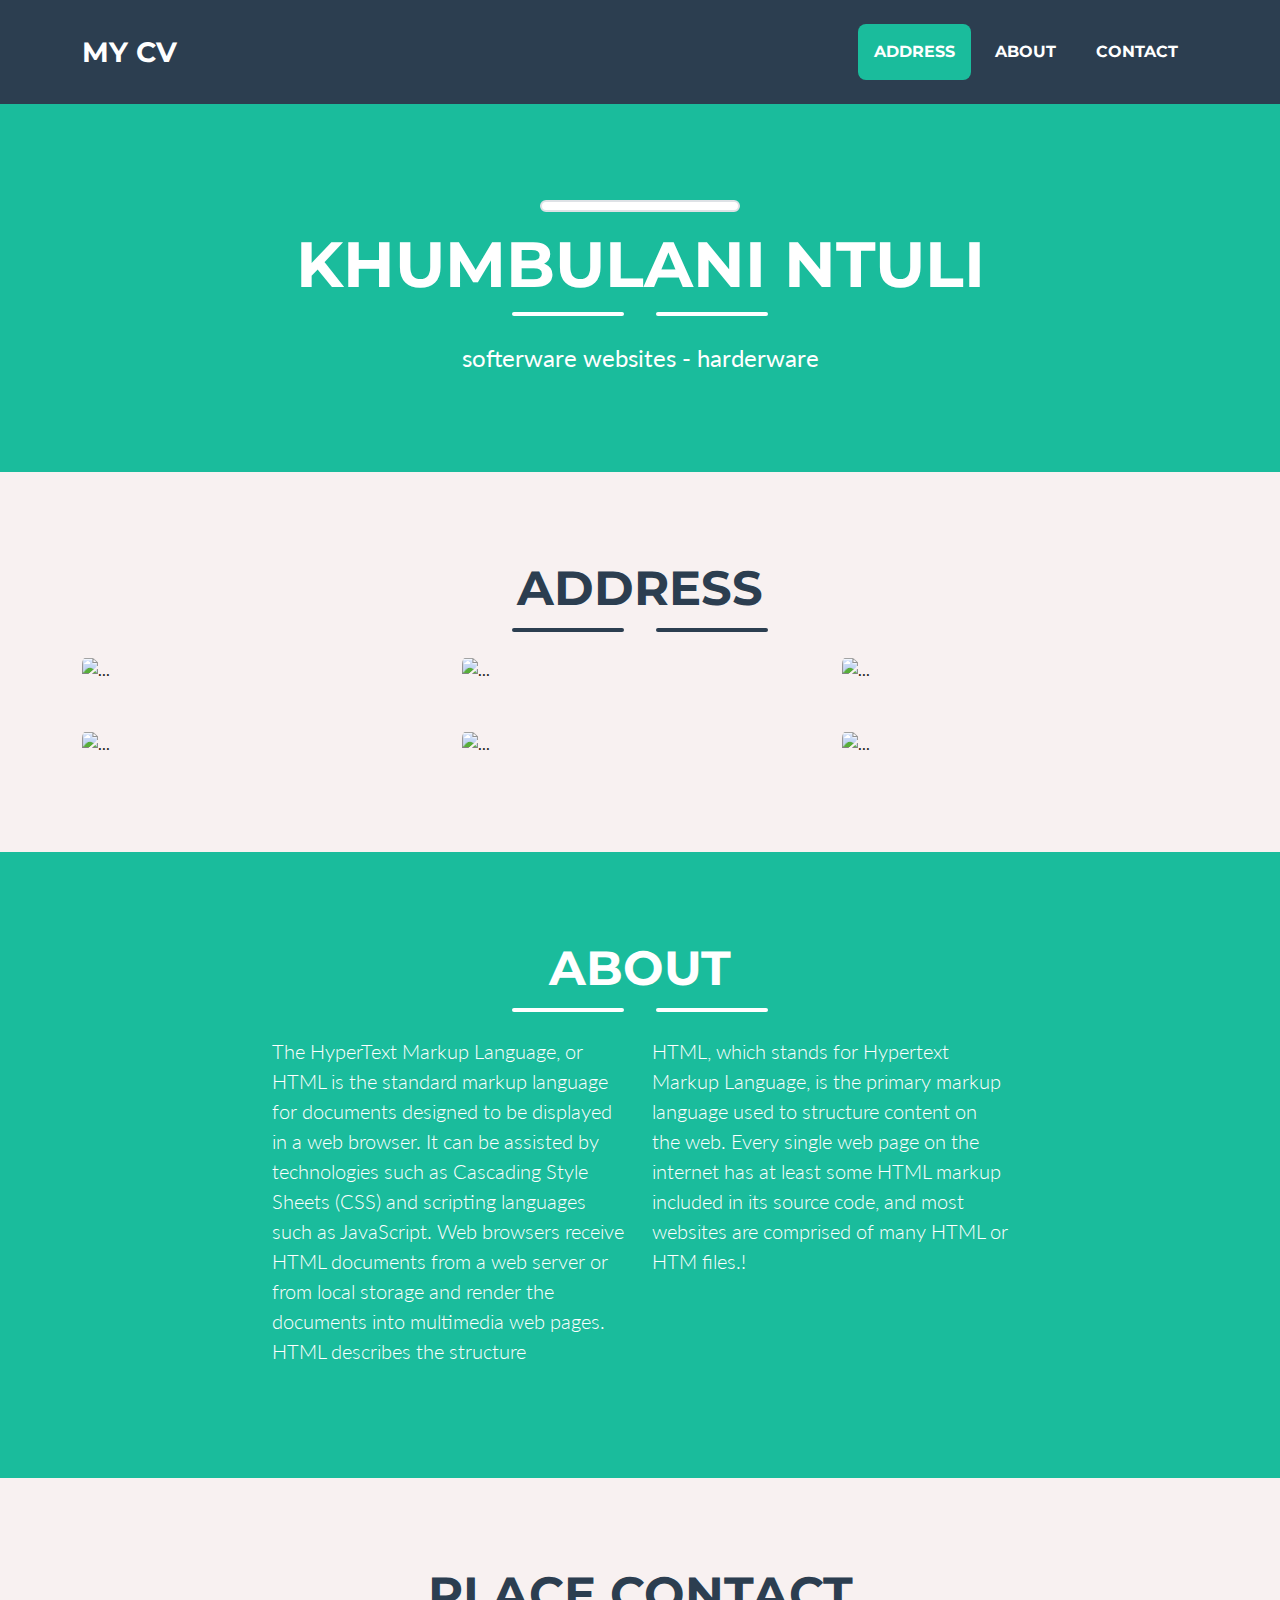
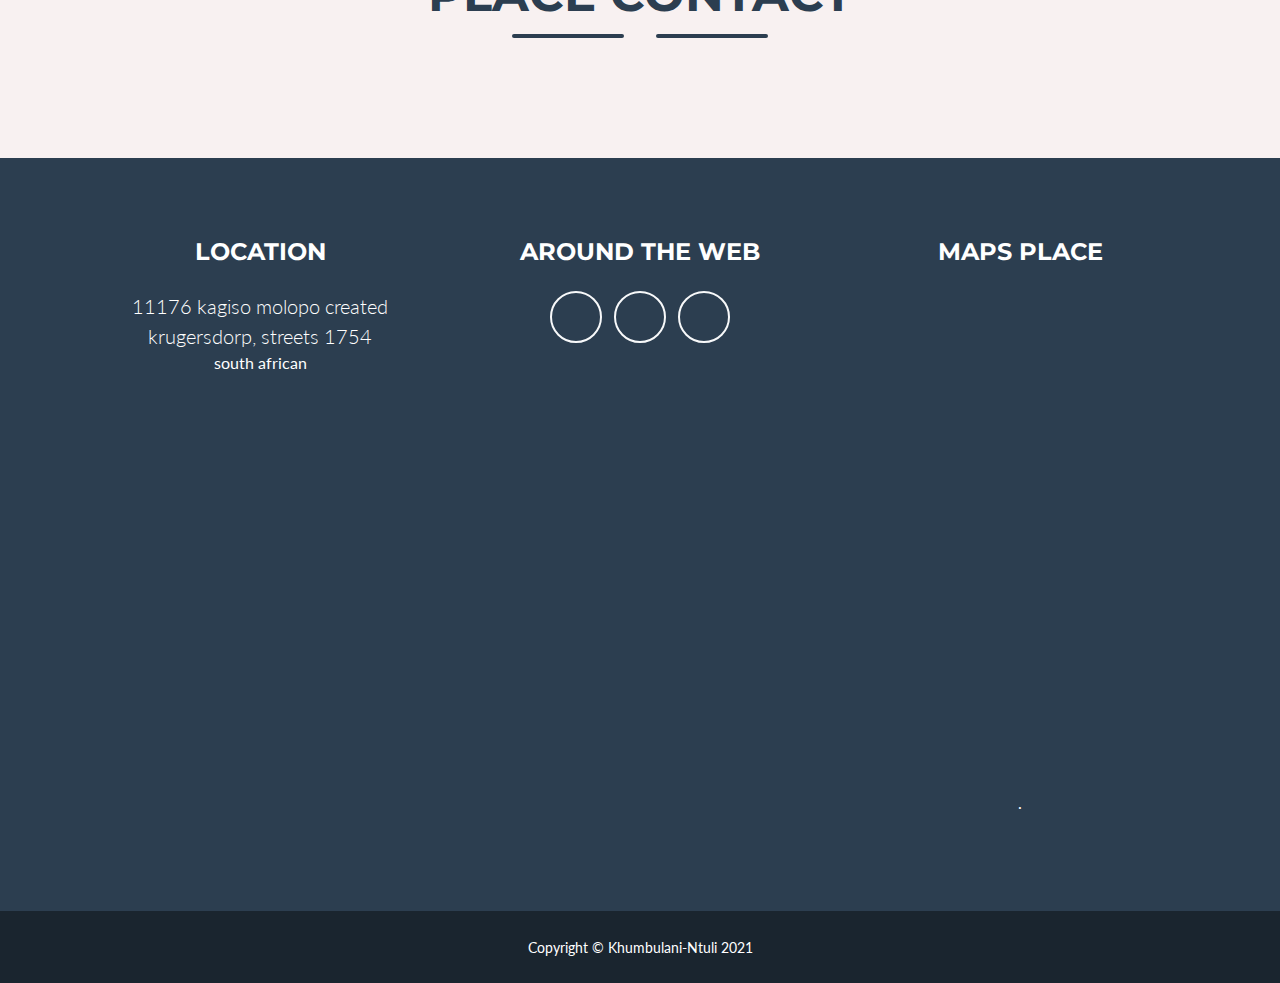
==== commit f472e355: "maps added" ====
--- a/index.html
+++ b/index.html
@@ -57,7 +57,7 @@
                     <div class="divider-custom-line"></div>
                 </div>
                 <!-- Masthead Subheading-->
-                <p class="masthead-subheading font-weight-light mb-0"> softerware - harderware </p>
+                <p class="masthead-subheading font-weight-light mb-0"> softerware websites - harderware </p>
             </div>
         </header>
         <!-- Portfolio Section-->
@@ -231,7 +231,7 @@
                                     <!-- Portfolio Modal - Image-->
                                     <img class="img-fluid rounded mb-5" src="https://www.clipartkey.com/mpngs/m/210-2104705_html-logo-png-transparent-background.png" alt="..." width="300"/>
                                     <!-- Portfolio Modal - Text-->
-                                    <p class="mb-4">Lorem ipsum dolor sit amet, consectetur adipisicing elit. Mollitia neque assumenda ipsam nihil, molestias magnam, recusandae quos quis inventore quisquam velit asperiores, vitae? Reprehenderit soluta, eos quod consequuntur itaque. Nam.</p>
+                                    <p class="mb-4">HTML code .</p>
                                     <button class="btn btn-primary" href="#!" data-bs-dismiss="modal">
                                         <i class="fas fa-times fa-fw"></i>
                                         Close Window
@@ -295,7 +295,7 @@
                                     <!-- Portfolio Modal - Image-->
                                     <img class="img-fluid rounded mb-5" src="http://pluspng.com/img-png/logo-javascript-png-javascript-ile-twitter-retweet-uygulamas-833.png" alt="..." width="300"/>
                                     <!-- Portfolio Modal - Text-->
-                                    <p class="mb-4">Lorem ipsum dolor sit amet, consectetur adipisicing elit. Mollitia neque assumenda ipsam nihil, molestias magnam, recusandae quos quis inventore quisquam velit asperiores, vitae? Reprehenderit soluta, eos quod consequuntur itaque. Nam.</p>
+                                    <p class="mb-4">JavaScript code.</p>
                                     <button class="btn btn-primary" href="#!" data-bs-dismiss="modal">
                                         <i class="fas fa-times fa-fw"></i>
                                         Close Window
@@ -327,7 +327,7 @@
                                     <!-- Portfolio Modal - Image-->
                                     <img class="img-fluid rounded mb-5" src="https://tse4.mm.bing.net/th?id=OIP.JVt34lGxmm0GAGNNL_mwBgHaHa&pid=Api&P=0&w=300&h=300" alt="..." />
                                     <!-- Portfolio Modal - Text-->
-                                    <p class="mb-4">Lorem ipsum dolor sit amet, consectetur adipisicing elit. Mollitia neque assumenda ipsam nihil, molestias magnam, recusandae quos quis inventore quisquam velit asperiores, vitae? Reprehenderit soluta, eos quod consequuntur itaque. Nam.</p>
+                                    <p class="mb-4">SQL code .</p>
                                     <button class="btn btn-primary" href="#!" data-bs-dismiss="modal">
                                         <i class="fas fa-times fa-fw"></i>
                                         Close Window
@@ -359,7 +359,7 @@
                                     <!-- Portfolio Modal - Image-->
                                     <img class="img-fluid rounded mb-5" src="https://cdn.freelogovectors.net/wp-content/uploads/2020/10/flutter-logo.png" alt="..."  width="300"/>
                                     <!-- Portfolio Modal - Text-->
-                                    <p class="mb-4">Lorem ipsum dolor sit amet, consectetur adipisicing elit. Mollitia neque assumenda ipsam nihil, molestias magnam, recusandae quos quis inventore quisquam velit asperiores, vitae? Reprehenderit soluta, eos quod consequuntur itaque. Nam.</p>
+                                    <p class="mb-4">flutter code .</p>
                                     <button class="btn btn-primary" href="#!" data-bs-dismiss="modal">
                                         <i class="fas fa-times fa-fw"></i>
                                         Close Window
@@ -391,7 +391,7 @@
                                     <!-- Portfolio Modal - Image-->
                                     <img class="img-fluid rounded mb-5" src="https://tse2.mm.bing.net/th?id=OIP.lDgDwTfcIR4iedvoChfEAQHaCJ&pid=Api&P=0&w=531&h=155" alt="..." height="100" />
                                     <!-- Portfolio Modal - Text-->
-                                    <p class="mb-4">Lorem ipsum dolor sit amet, consectetur adipisicing elit. Mollitia neque assumenda ipsam nihil, molestias magnam, recusandae quos quis inventore quisquam velit asperiores, vitae? Reprehenderit soluta, eos quod consequuntur itaque. Nam.</p>
+                                    <p class="mb-4">python code .</p>
                                     <button class="btn btn-primary" href="#!" data-bs-dismiss="modal">
                                         <i class="fas fa-times fa-fw"></i>
                                         Close Window
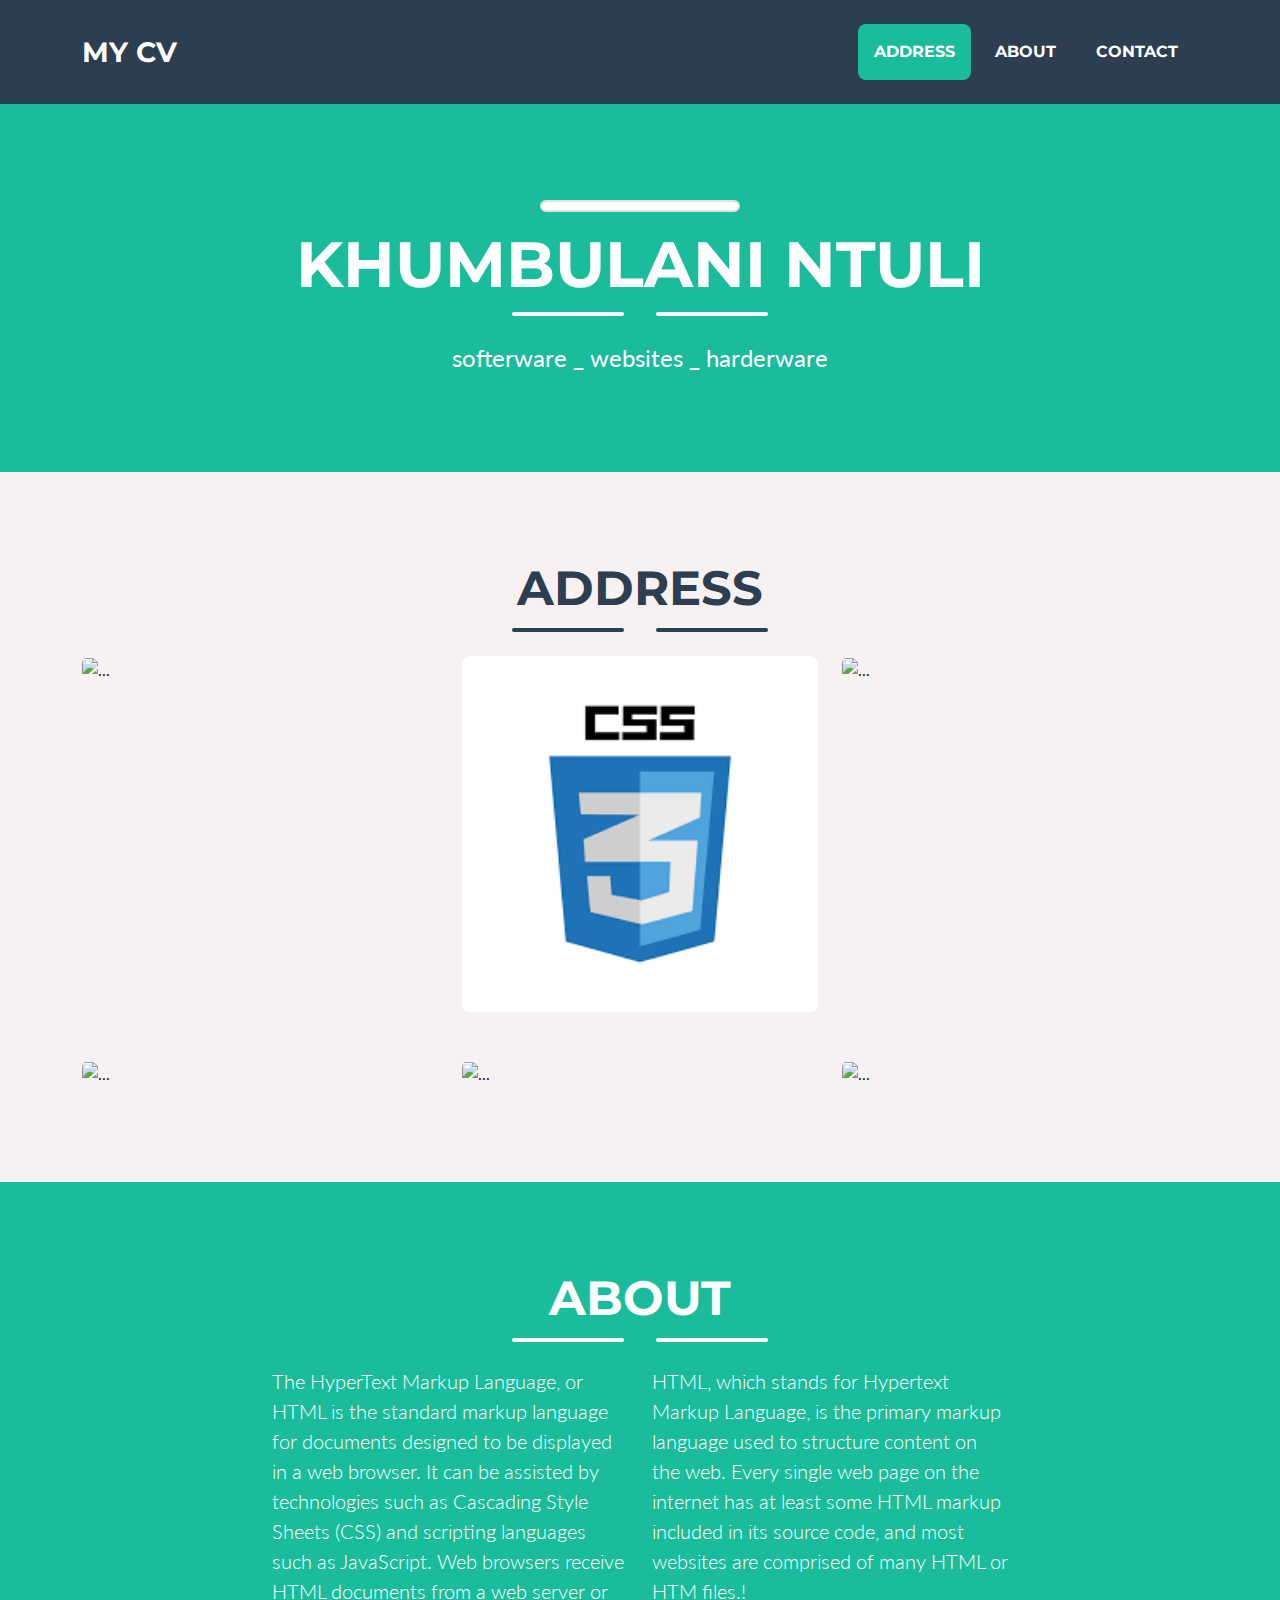
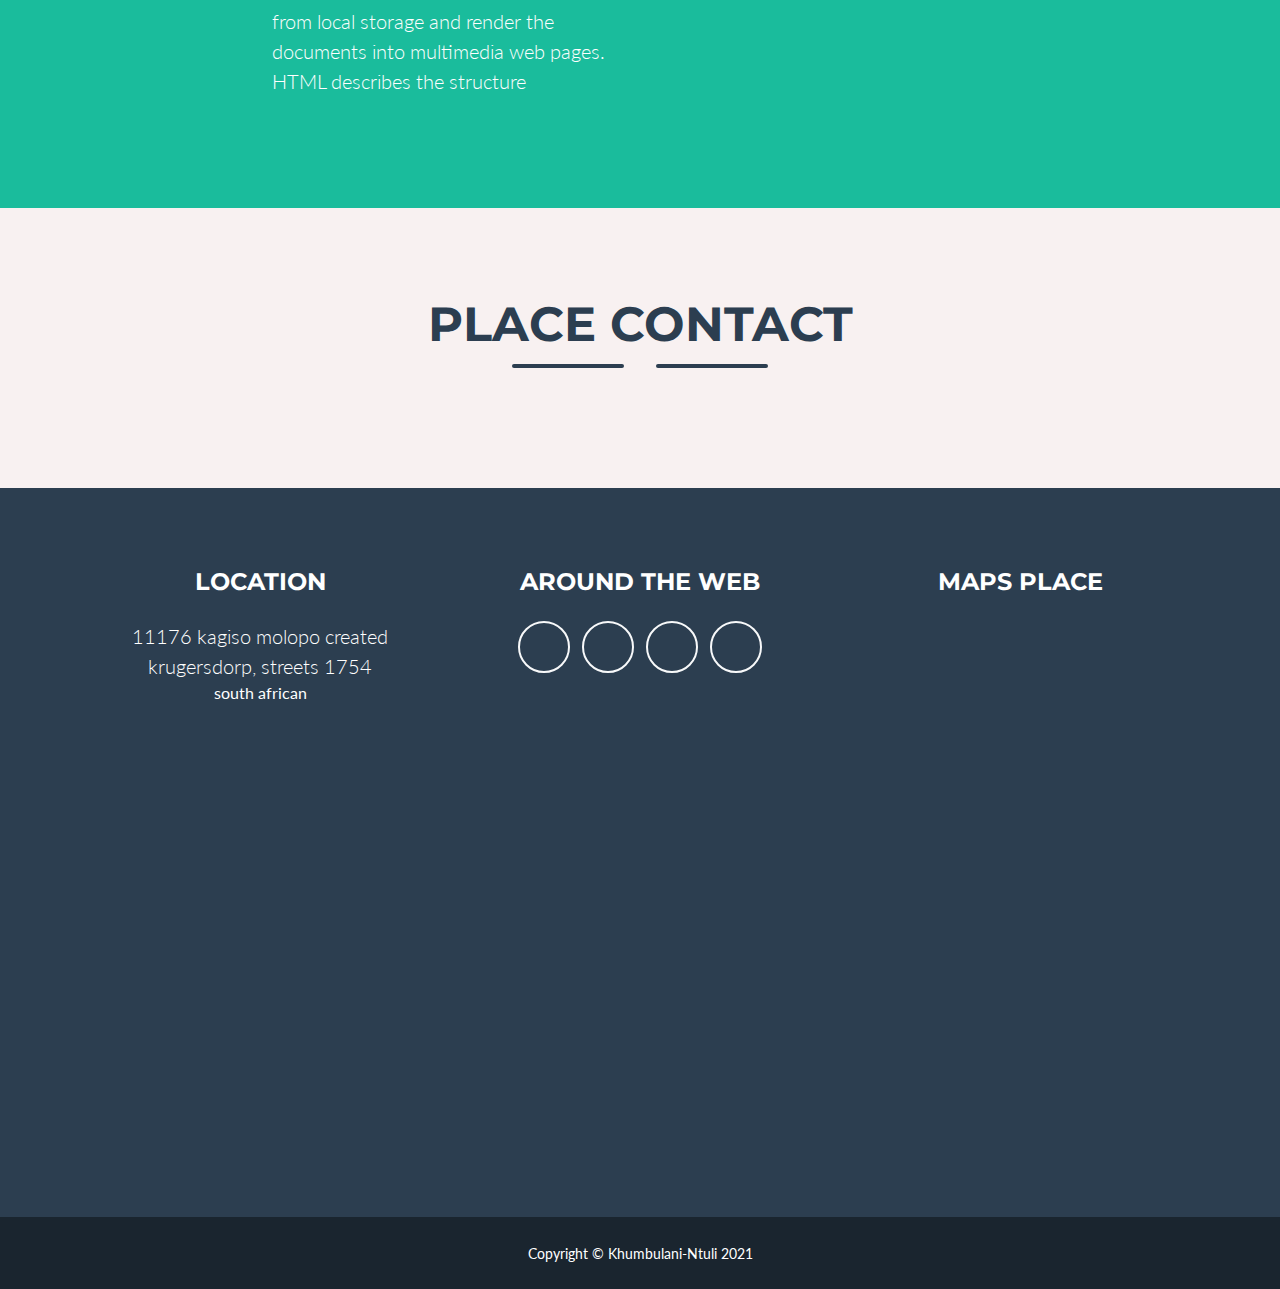
==== commit 00ac8499: "Address" ====
--- a/index.html
+++ b/index.html
@@ -5,6 +5,7 @@
         <meta name="viewport" content="width=device-width, initial-scale=1, shrink-to-fit=no" />
         <meta name="description" content="" />
         <meta name="author" content="" />
+
         <title>Khumbulani-Ntuli</title>
         <!-- Favicon-->
         <link rel="icon" type="image/x-icon" href="assets/favicon.ico" />
@@ -20,7 +21,7 @@
         <!-- Navigation-->
         <nav class="navbar navbar-expand-lg bg-secondary text-uppercase fixed-top" id="mainNav">
             <div class="container">
-                <a class="navbar-brand" href="#page-top">My CV</a>
+                <a class="navbar-brand" href="#page-top">My CV </a>
                 <button class="navbar-toggler text-uppercase font-weight-bold bg-primary text-white rounded" type="button" data-bs-toggle="collapse" data-bs-target="#navbarResponsive" aria-controls="navbarResponsive" aria-expanded="false" aria-label="Toggle navigation">
                     Menu
                     <i class="fas fa-bars"></i>
@@ -38,7 +39,7 @@
         <header class="masthead bg-primary text-white text-center">
             <div class="container d-flex align-items-center flex-column">
                 <!-- Masthead Avatar Image-->
-                <img class="img-thumbnail" src="https://scontent-jnb1-1.xx.fbcdn.net/v/t1.6435-9/70474921_1358950327594777_778975010134949888_n.jpg?_nc_cat=107&ccb=1-5&_nc_sid=8bfeb9&_nc_eui2=AeHQpA4tk_34w2VYV_z7uIp_4sIRhLV94eriwhGEtX3h6jkUy9skzvV-3l6M6N7UxQlv1oUuMeme9SKvBnMt3hKA&_nc_ohc=DShFfXt2ydYAX8yLvaa&_nc_ht=scontent-jnb1-1.xx&oh=626912ae9e728446504cf736374a7939&oe=61938B58" alt="" width="200"/>
+                <img class="img-thumbnail" src="https://avatars.githubusercontent.com/u/57489225?v=4" alt="" width="200"/>
                 <style>
                     body {
                       background-image: url('https://images.unsplash.com/photo-1510915228340-29c85a43dcfe?ixid=MnwxMjA3fDB8MHxzZWFyY2h8MTF8fGNvbXB1dGVyc3xlbnwwfHwwfHw%3D&ixlib=rb-1.2.1&auto=format&fit=crop&w=500&q=60');
@@ -57,7 +58,7 @@
                     <div class="divider-custom-line"></div>
                 </div>
                 <!-- Masthead Subheading-->
-                <p class="masthead-subheading font-weight-light mb-0"> softerware websites - harderware </p>
+                <p class="masthead-subheading font-weight-light mb-0"> softerware _ websites _ harderware </p>
             </div>
         </header>
         <!-- Portfolio Section-->
@@ -83,21 +84,21 @@
                         </div>
                     </div>
                     <!-- Portfolio Item 2-->
-                    <div class="col-md-6 col-lg-4 mb-5">
+                    <div class="col-md-6 col-lg-4 mb-5 mb-md-5">
                         <div class="portfolio-item mx-auto" data-bs-toggle="modal" data-bs-target="#portfolioModal2">
                             <div class="portfolio-item-caption d-flex align-items-center justify-content-center h-100 w-100">
                                 <div class="portfolio-item-caption-content text-center text-white"><i class="fas fa-plus fa-3x"></i></div>
                             </div>
-                            <img class="img-fluid" src="https://www.logolynx.com/images/logolynx/8c/8cdf4c047e99f7389e76aa4e2e7e2803.png" alt="..." width="300" />
+                            <img class="img-fluid" src="[data-uri]" alt="..."  width="500" height="400" />
                         </div>
                     </div>
                     <!-- Portfolio Item 3-->
-                    <div class="col-md-6 col-lg-4 mb-5">
+                    <div class="col-md-6 col-lg-4 mb-5 ">
                         <div class="portfolio-item mx-auto" data-bs-toggle="modal" data-bs-target="#portfolioModal3">
                             <div class="portfolio-item-caption d-flex align-items-center justify-content-center h-100 w-100">
                                 <div class="portfolio-item-caption-content text-center text-white"><i class="fas fa-plus fa-3x"></i></div>
                             </div>
-                            <img class="img-fluid" src="https://tse2.mm.bing.net/th?id=OIP.1c8klomaQnrKB7xAJMqpTgHaHa&pid=Api&P=0&w=300&h=300" alt="..." />
+                            <img class="img-fluid" src="http://www.eventloopconsulting.com/img/portfolio/circus.png" alt="..." width="600" height="600" />
                         </div>
                     </div>
                     <!-- Portfolio Item 4-->
@@ -106,7 +107,7 @@
                             <div class="portfolio-item-caption d-flex align-items-center justify-content-center h-100 w-100">
                                 <div class="portfolio-item-caption-content text-center text-white"><i class="fas fa-plus fa-3x"></i></div>
                             </div>
-                            <img class="img-fluid" src="https://logodix.com/logo/542135.jpg" alt="..." width="500" height="500" />
+                            <img class="img-fluid" src="https://logodix.com/logo/542135.jpg" alt="..." width="500"  />
                         </div>
                     </div>
                     <!-- Portfolio Item 5-->
@@ -192,6 +193,7 @@
                         <a class="btn btn-outline-light btn-social mx-1" href="https://www.facebook.com/public/Khumbulani-Kerkhoods-Ntuli"><i class="fab fa-fw fa-facebook-f"></i></a>
                         <a class="btn btn-outline-light btn-social mx-1" href="https://web.whatsapp.com/"><i class="fab fa-fw fa-whatsapp"></i></a>
                         <a class="btn btn-outline-light btn-social mx-1" href="https://www.instagram.com/accounts/login/#"><i class="fab fa-fw fa-instagram"></i></a>
+                        <a class="btn btn-outline-light btn-social mx-1" href="https://www.youtube.com/"><i class="fab fa-fw fa-youtube"></i></a>
                     </div>
                     <!--Google Maps-->
                     <div class="col-lg-4">
@@ -200,7 +202,6 @@
                             <iframe src="https://maps.google.com/maps?q=manhatan&t=&z=13&ie=UTF8&iwloc=&output=embed" frameborder="0"
                               style="border:0" allowfullscreen></iframe>
                           </div>
-                            .
                         </p>
                     </div>
                 </div>
